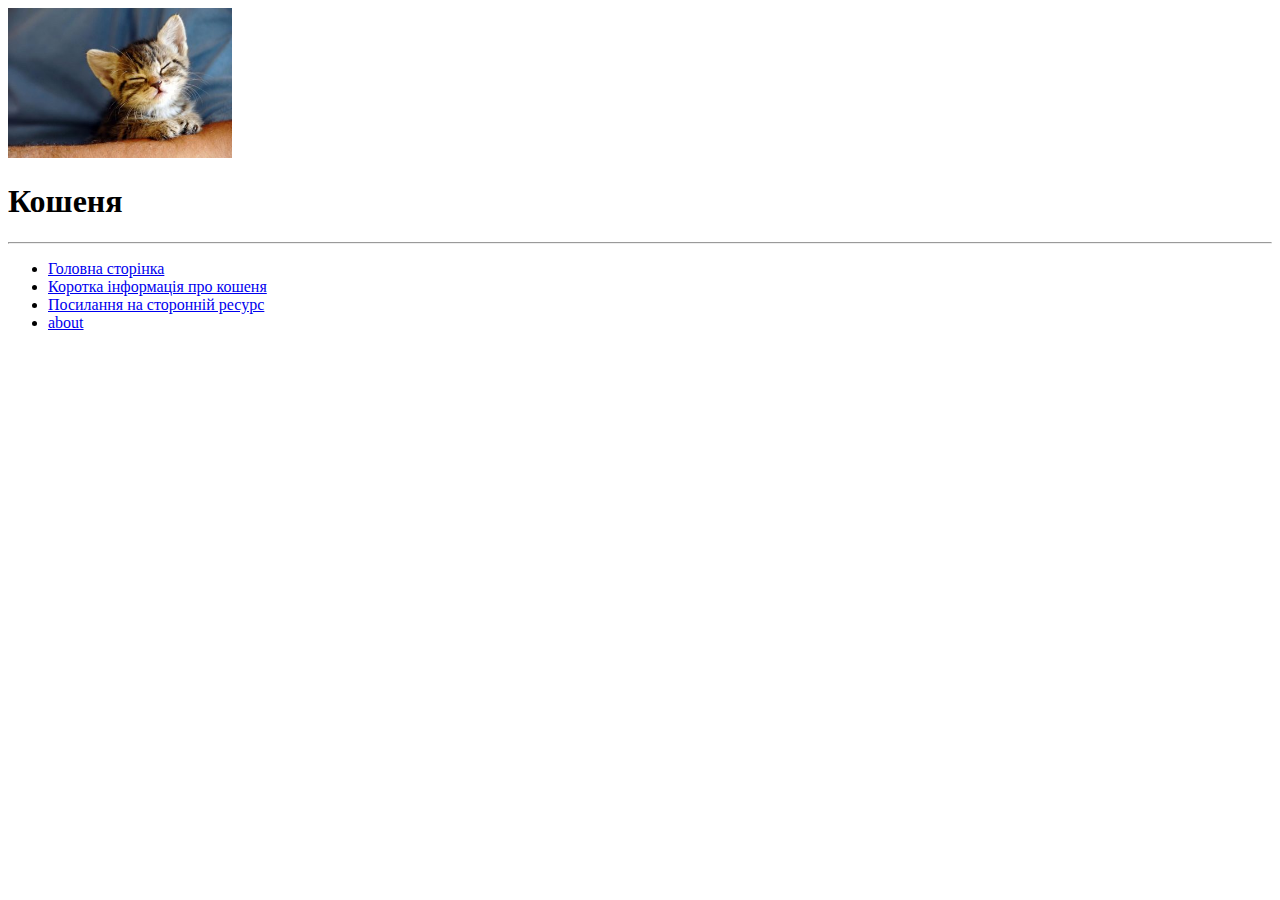
==== index.html @ 0cfd1ff1 "first commit" ====
<!DOCTYPE html>
<html lang="en">
<head>
    <meta charset="UTF-8">
    <meta http-equiv="X-UA-Compatible" content="IE=edge">
    <meta name="viewport" content="width=device-width, initial-scale=1.0">
    <title>Головна сторінка</title> <!--Мій перший сайт я зробів за допомогою GolTeens-->
</head>
<body>
    <a href="index.html"><img src="кошеня.jpg" alt="кошеня" height="150px"></a>
    <h1 >Кошеня</h1>
    <hr>
    <ul>
        <li><a href="index.html">Головна сторінка</a></li>
        <li><a href="about.html">Коротка інформація про кошеня</a></li>
        <li><a href="https://ru.wikipedia.org/wiki/%D0%97%D0%B0%D0%B3%D0%BB%D0%B0%D0%B2%D0%BD%D0%B0%D1%8F_%D1%81%D1%82%D1%80%D0%B0%D0%BD%D0%B8%D1%86%D0%B0">Посилання на сторонній ресурс</a></li>
        <li><a href="test.html">about</a></li>
    </ul>
</body>
</html>
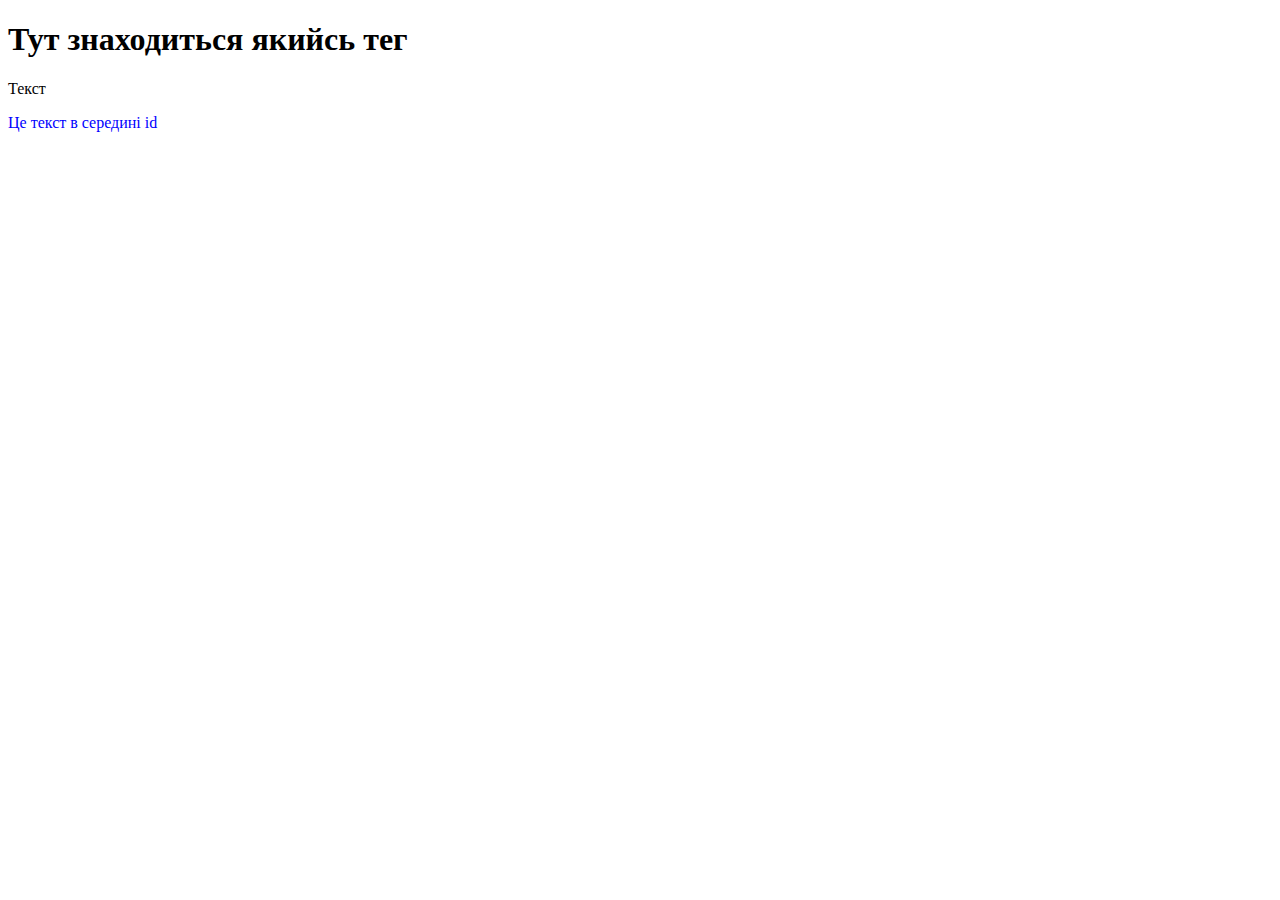
==== commit 5888a46a: "first commit" ====
--- a/index.html
+++ b/index.html
@@ -5,16 +5,13 @@
     <meta http-equiv="X-UA-Compatible" content="IE=edge">
     <meta name="viewport" content="width=device-width, initial-scale=1.0">
     <title>Головна сторінка</title> <!--Мій перший сайт я зробів за допомогою GolTeens-->
+    <link rel="stylesheet" href="style.css">
 </head>
 <body>
-    <a href="index.html"><img src="кошеня.jpg" alt="кошеня" height="150px"></a>
-    <h1 >Кошеня</h1>
-    <hr>
-    <ul>
-        <li><a href="index.html">Головна сторінка</a></li>
-        <li><a href="about.html">Коротка інформація про кошеня</a></li>
-        <li><a href="https://ru.wikipedia.org/wiki/%D0%97%D0%B0%D0%B3%D0%BB%D0%B0%D0%B2%D0%BD%D0%B0%D1%8F_%D1%81%D1%82%D1%80%D0%B0%D0%BD%D0%B8%D1%86%D0%B0">Посилання на сторонній ресурс</a></li>
-        <li><a href="test.html">about</a></li>
-    </ul>
+<h1>Тут знаходиться якийсь тег</h1>
+<p>Текст</p>
+<div class="test">
+<p>Це текст в середині id</p>
+</div>
 </body>
 </html>--- a/style.css
+++ b/style.css
@@ -0,0 +1,4 @@
+.test p
+{
+    color: blue;
+}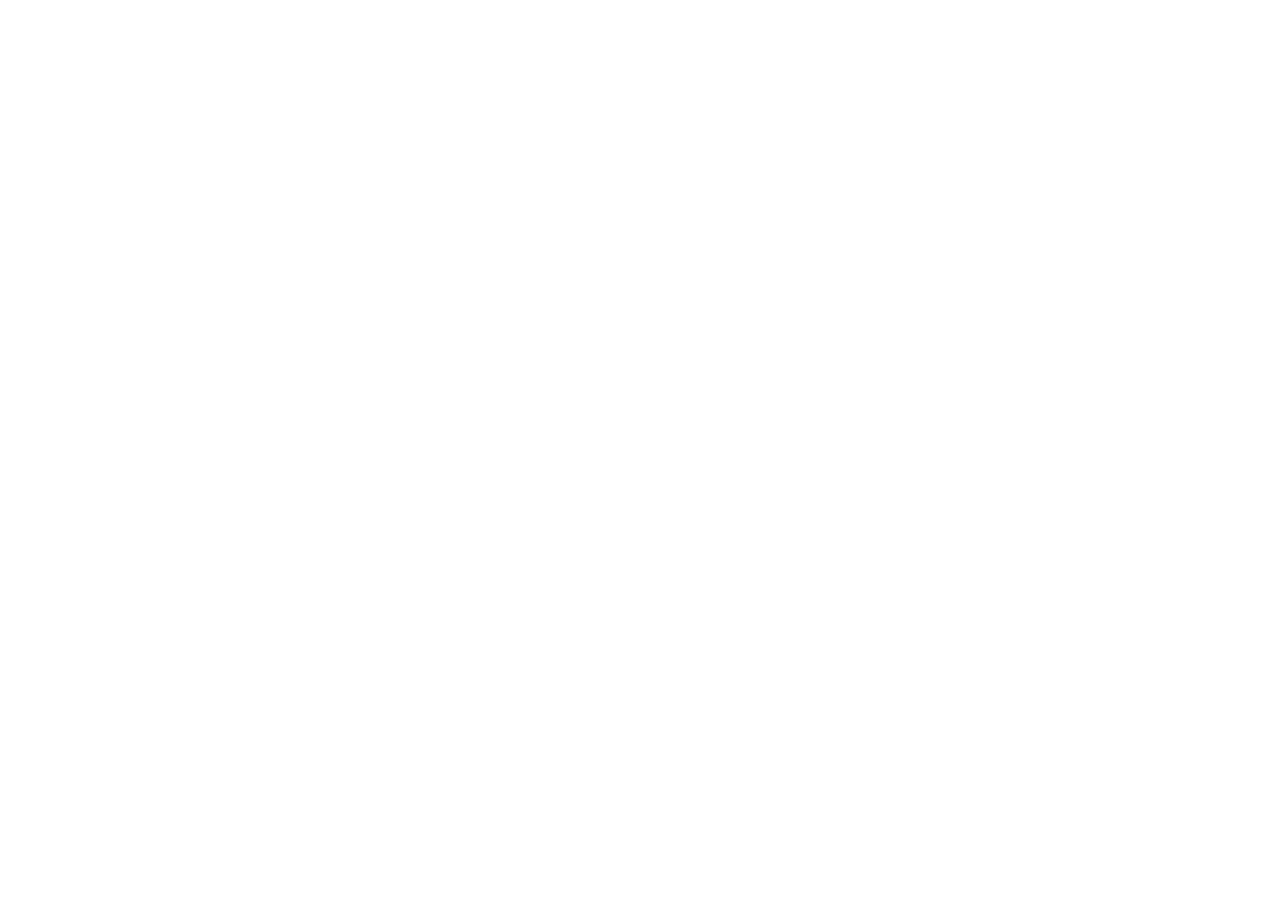
==== commit f9bd80fe: "update index html file" ====
--- a/index.html
+++ b/index.html
@@ -4,14 +4,9 @@
     <meta charset="UTF-8">
     <meta http-equiv="X-UA-Compatible" content="IE=edge">
     <meta name="viewport" content="width=device-width, initial-scale=1.0">
-    <title>Головна сторінка</title> <!--Мій перший сайт я зробів за допомогою GolTeens-->
-    <link rel="stylesheet" href="style.css">
+    <title>Головна сторінка</title>
 </head>
 <body>
-<h1>Тут знаходиться якийсь тег</h1>
-<p>Текст</p>
-<div class="test">
-<p>Це текст в середині id</p>
-</div>
+
 </body>
-</html>+</html>
